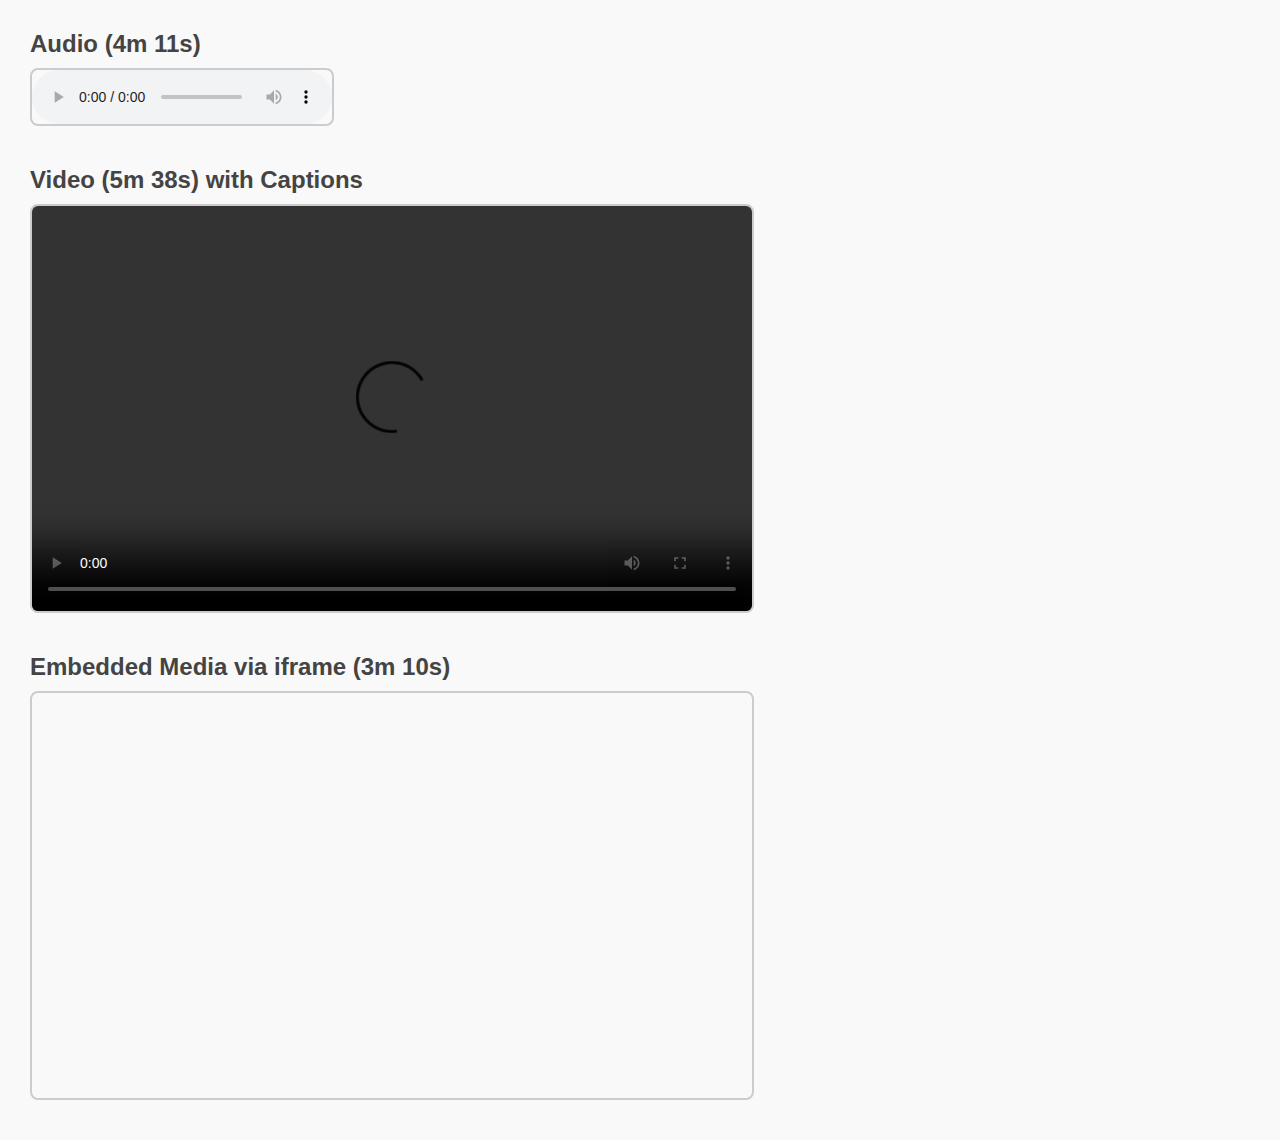
==== Chapter-5-Embedded Content/Exercises/media/index.html @ cef0329e "index.html" ====
<!DOCTYPE html>
<html lang="en">
<head>
  <meta charset="UTF-8">
  <title>Media Showcase</title>
  <style>
    body {
      font-family: Arial, sans-serif;
      margin: 30px;
      background-color: #f9f9f9;
      color: #333;
    }
    .media-section {
      margin-bottom: 40px;
    }
    h2 {
      margin-bottom: 10px;
      color: #444;
    }
    iframe, video, audio {
      display: block;
      max-width: 100%;
      border: 2px solid #ccc;
      border-radius: 8px;
    }
  </style>
</head>
<body>

  <div class="media-section">
    <h2>Audio (4m 11s)</h2>
    <audio controls>
      <source src="path/to/audio.mp3" type="audio/mpeg">
      Your browser does not support the audio element.
    </audio>
  </div>

  <div class="media-section">
    <h2>Video (5m 38s) with Captions</h2>
    <video width="720" height="405" controls>
      <source src="path/to/video.mp4" type="video/mp4">
      <track src="path/to/subtitles.vtt" kind="subtitles" srclang="en" label="English" default>
      Your browser does not support the video tag.
    </video>
  </div>

  <div class="media-section">
    <h2>Embedded Media via iframe (3m 10s)</h2>
    <iframe width="720" height="405"
            src="https://www.youtube.com/embed/VIDEO_ID"
            title="Embedded Video"
            allow="accelerometer; autoplay; clipboard-write; encrypted-media; gyroscope; picture-in-picture"
            allowfullscreen>
    </iframe>
  </div>

</body>
</html>
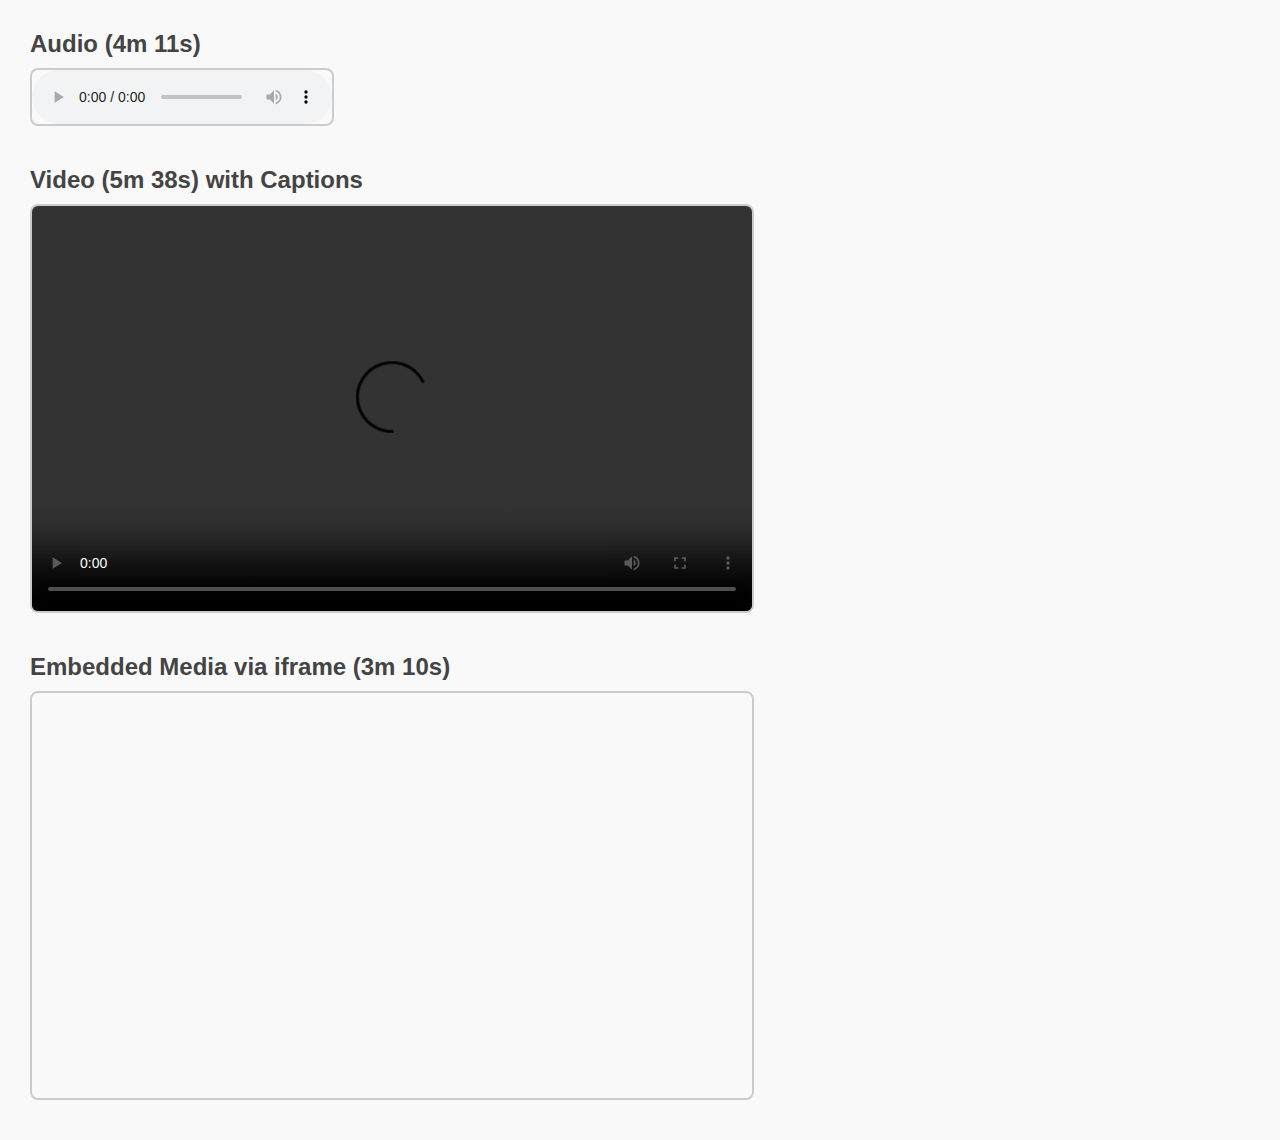
==== commit cfc92758: "index.html" ====
--- a/Chapter-5-Embedded Content/Exercises/media/index.html
+++ b/Chapter-5-Embedded Content/Exercises/media/index.html
@@ -38,7 +38,7 @@
   <div class="media-section">
     <h2>Video (5m 38s) with Captions</h2>
     <video width="720" height="405" controls>
-      <source src="path/to/video.mp4" type="video/mp4">
+      <source src="115110-703528052_small.mp4" type="video/mp4">
       <track src="path/to/subtitles.vtt" kind="subtitles" srclang="en" label="English" default>
       Your browser does not support the video tag.
     </video>
